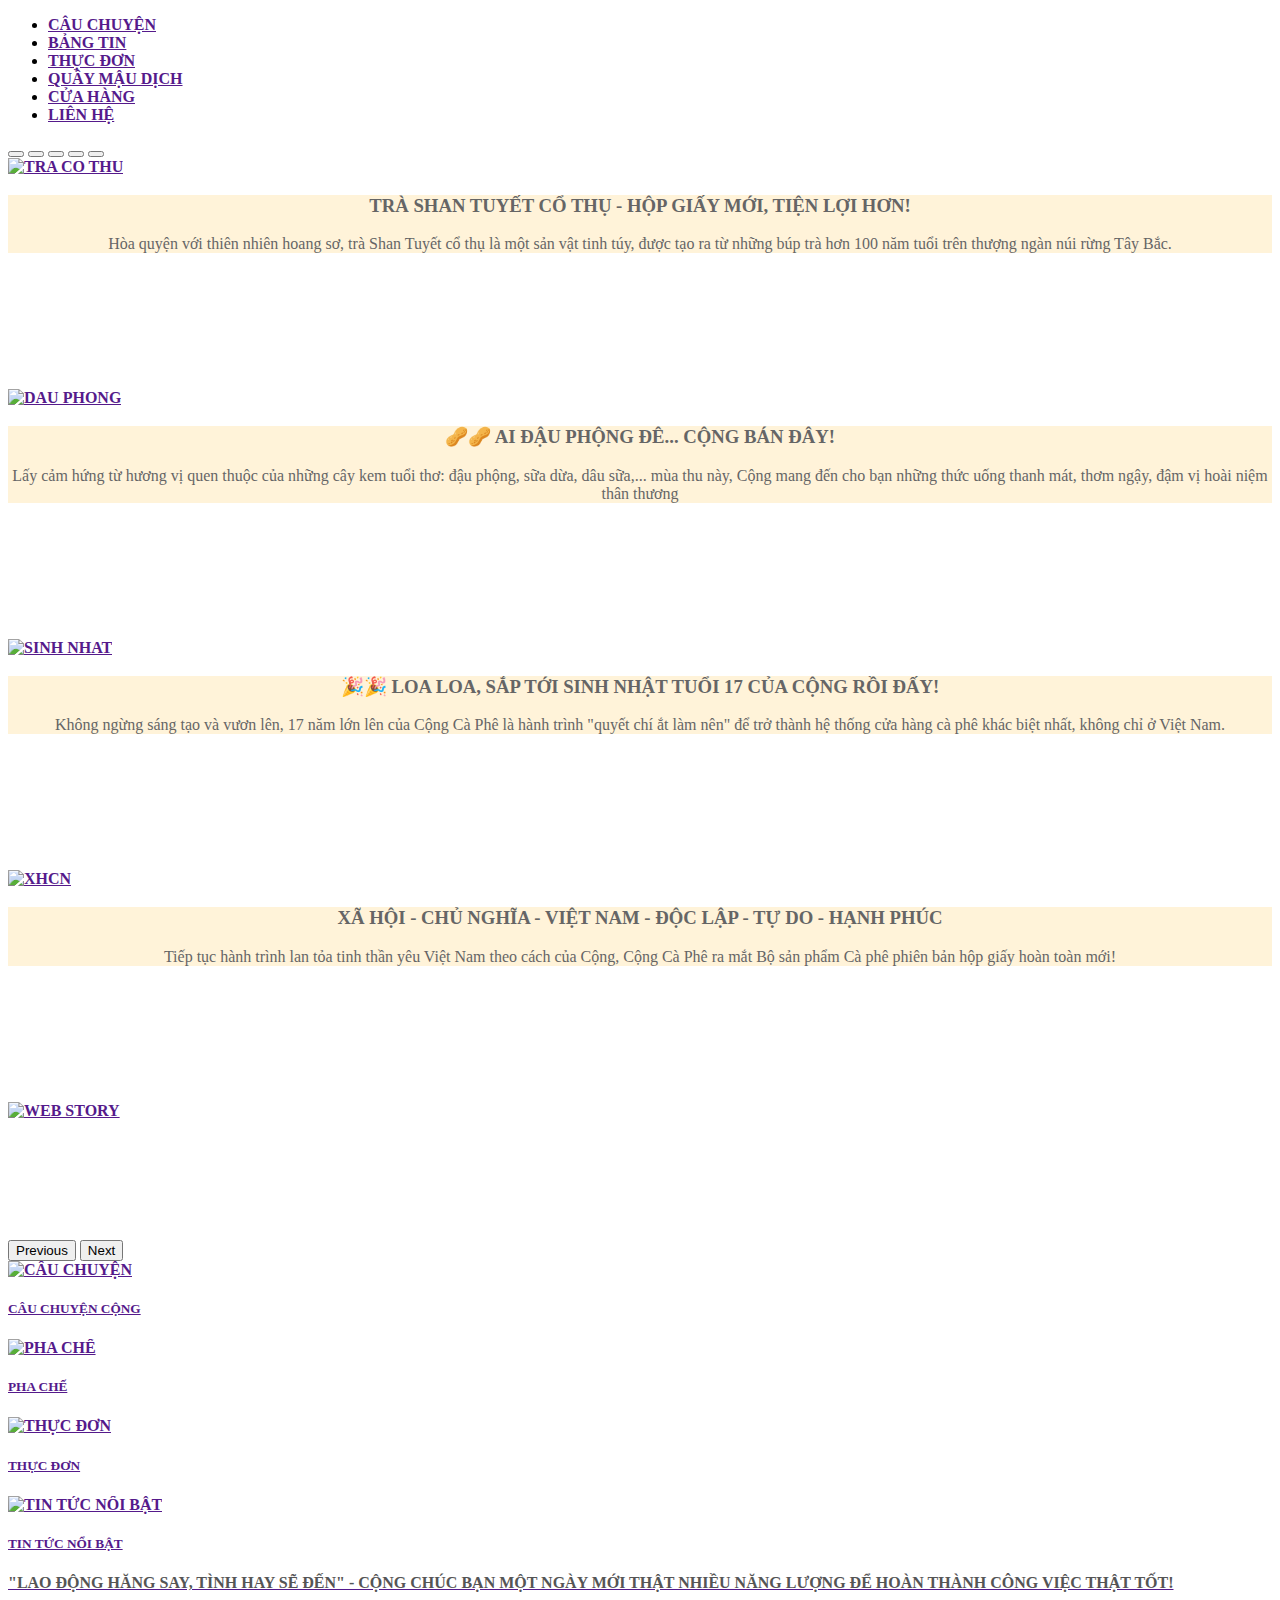
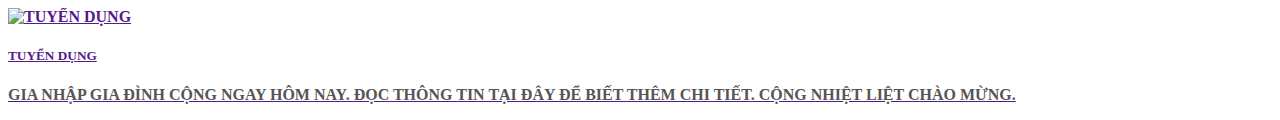
==== Bài tập lớn/Home.html @ 452b2049 "Update Home.html" ====
<!DOCTYPE html>
<html lang="en">
<head>
    <meta charset="UTF-8">
    <meta name="viewport" content="width=device-width, initial-scale=1.0">
    <link href="https://cdn.jsdelivr.net/npm/bootstrap@5.0.2/dist/css/bootstrap.min.css" rel="stylesheet" integrity="sha384-EVSTQN3/azprG1Anm3QDgpJLIm9Nao0Yz1ztcQTwFspd3yD65VohhpuuCOmLASjC" crossorigin="anonymous">
    <script src="https://cdn.jsdelivr.net/npm/bootstrap@5.3.3/dist/js/bootstrap.bundle.min.js"></script>
    <link rel="stylesheet" href="Home.css">
    <title>CAFÉ</title>
</head>
<body>
    <div class="navHome">
        <ul class="nav justify-content-center">
            <li class="nav-item"><a class="nav-link" href="">Câu chuyện</a></li>
            <li class="nav-item"><a class="nav-link" href="">Bảng tin</a></li>
            <li class="nav-item"><a class="nav-link" href="">Thực đơn</a></li>
            <li class="nav-item"><a class="nav-link" href="">Quầy mậu dịch</a></li>
            <li class="nav-item"><a class="nav-link" href="">Cửa hàng</a></li>
            <li class="nav-item"><a class="nav-link" href="">Liên hệ</a></li>
        </ul>

    </div>
    <div class="Pichome">
        <div id="home" class="carousel slide" data-bs-ride="carousel">
            <div  class="carousel-indicators" >

                <button type="button" data-bs-target="#home" data-bs-slide-to="0" class="active" aria-current="true"></button>
                <button type="button" data-bs-target="#home" data-bs-slide-to="1" ></button>
                <button type="button" data-bs-target="#home" data-bs-slide-to="2" ></button>
                <button type="button" data-bs-target="#home" data-bs-slide-to="3" class="visually-hidden"></button>
                <button type="button" data-bs-target="#home" data-bs-slide-to="4" class="visually-hidden"></button>

            </div>

            <div class="carousel-inner">

                <div class="carousel-item active">
                    <a href=""><img src="./images/MicrosoftTeams-image-8.png" alt="Tra Co Thu" class="d-block" style="width: 100%;"></a>
                    <div class="carousel-caption">
                        <h3>TRÀ SHAN TUYẾT CỔ THỤ - HỘP GIẤY MỚI, TIỆN LỢI HƠN!</h3>
                        <p>Hòa quyện với thiên nhiên hoang sơ, trà Shan Tuyết cổ thụ là một sản vật tinh túy, 
                            được tạo ra từ những búp trà hơn 100 năm tuổi trên thượng ngàn núi rừng Tây Bắc.
                        </p>
                    </div>
                </div>

                <div class="carousel-item">
                    <a href=""><img src="./images/Resize-web_Website-VIE-Thumbnail-1.jpg" alt="Dau Phong" class="d-block" style="width: 100%;"></a>
                    <div class="carousel-caption">
                        <h3>🥜🥜 AI ĐẬU PHỘNG ĐÊ... CỘNG BÁN ĐÂY!</h3>
                        <p>Lấy cảm hứng từ hương vị quen thuộc của những cây kem tuổi thơ: đậu phộng, sữa dừa, dâu sữa,... mùa thu này,
                             Cộng mang đến cho bạn những thức uống thanh mát, thơm ngậy, đậm vị hoài niệm thân thương
                        </p>
                    </div>
                </div>

                <div class="carousel-item">
                    <a href=""><img src="./images/web-thumbnail-TV-2.png" alt="sinh nhat" class="d-block" style="width: 100%;"></a>
                    <div class="carousel-caption">
                        <h3>🎉️🎉 LOA LOA, SẮP TỚI SINH NHẬT TUỔI 17 CỦA CỘNG RỒI ĐẤY!</h3>
                        <p>Không ngừng sáng tạo và vươn lên, 17 năm lớn lên của Cộng Cà Phê là hành trình 
                            "quyết chí ắt làm nên" để trở thành hệ thống cửa hàng cà phê khác biệt nhất, 
                            không chỉ ở Việt Nam. 
                        </p>
                      </div>
                </div>

                <div class="carousel-item">
                    <a href=""><img src="./images/XHCN_Resize-01_lần-2.jpg" alt="XHCN" class="d-block" style="width: 100%;"></a>
                    <div class="carousel-caption">
                        <h3>XÃ HỘI - CHỦ NGHĨA - VIỆT NAM - ĐỘC LẬP - TỰ DO - HẠNH PHÚC</h3>
                        <p>Tiếp tục hành trình lan tỏa tinh thần yêu Việt Nam theo cách của Cộng,
                            Cộng Cà Phê ra mắt Bộ sản phẩm Cà phê phiên bản hộp giấy hoàn toàn mới!  
                        </p>
                    </div>
                </div>

                <div class="carousel-item">
                    <a href=""><img src="./images/Website-Our-Story-TVV.jpg" alt="Web Story" class="d-block" style="width: 100%;"></a>
                </div>
                
            </div>

            <button class="carousel-control-prev" type="button" data-bs-target="#home" data-bs-slide="prev">
                <span class="carousel-control-prev-icon" aria-hidden="true"></span>
                <span class="visually-hidden">Previous</span>
            </button>

            <button class="carousel-control-next" type="button" data-bs-target="#home" data-bs-slide="next">
                <span class="carousel-control-next-icon" aria-hidden="true"></span>
                <span class="visually-hidden">Next</span>
            </button>
        </div>
    </div>


    <section class="content">
        <div class="container">
            <div class="row">

                <!-- Câu chuyện -->

                <section class="story">
                    <div class="col-md-12 text-center">
                        <div class="card">
                            <a href="">
                                <img src="./images/story.jpg" class="card-img-top" alt="Câu chuyện">
                                <div class="card-body">
                                    <h5 class="card-title">CÂU CHUYỆN CỘNG</h5>
                                </div>
                            </a>
                        </div>
                     </div>

                </section>
                 

                <!-- Pha chế -->
                <div class="col-md-6 text-center">
                    <div class="card">
                        <a href="">
                            <img src="./images/mixing.jpg" class="card-img-top" alt="Pha chế">
                            <div class="card-body">
                                <h5 class="card-title">PHA CHẾ</h5>
                            </div>
                        </a>
                    </div>
                </div>

                <!-- Thực đơn -->
                <div class="col-md-6 text-center">
                    <div class="card">
                        <a href="">
                            <img src="./images/mune.jpg" class="card-img-top" alt="Thực đơn">
                            <div class="card-body">
                                <h5 class="card-title">THỰC ĐƠN</h5>
                            </div>
                        </a>
                    </div>
                </div>
            </div>

            <!-- Tin tức nổi bật -->
            <div class="row mt-4">
                <div class="col-md-12 text-center">
                    <div class="card">
                        <a href="">
                            <img src="./images/news.jpg" class="card-img-top" alt="Tin tức nổi bật">
                            <div class="card-body">
                                <h5 class="card-title">TIN TỨC NỔI BẬT</h5>
                                <p class="card-text">"Lao động hăng say, tình hay sẽ đến" - Cộng chúc bạn một ngày mới thật nhiều năng lượng để hoàn thành công việc thật tốt!</p>
                            </div>
                        </a>
                    </div>
                </div>
            </div>

            <!-- Tuyển dụng -->
            <div class="row mt-4">
                <div class="col-md-12 text-center">
                    <div class="card">
                        <a href="">
                            <img src="./images/recruit.jpg" class="card-img-top" alt="Tuyển dụng">
                            <div class="card-body">
                                <h5 class="card-title">TUYỂN DỤNG</h5>
                                <p class="card-text">Gia nhập gia đình Cộng ngay hôm nay. Đọc thông tin tại đây để biết thêm chi tiết. Cộng nhiệt liệt chào mừng.</p>
                            </div>
                        </a>
                    </div>
                </div>
            </div>

        </div>
    </section>

    
</body>
</html>
---- Bài tập lớn/Home.css ----
.carousel-caption {
    position: static !important;
    background-color:#FFF2D5;
    text-align: center;
    opacity: 90%;
    /* width: 100%; */
}
.carousel-caption h3,p{
    color: #555555;
}

.carousel-item{
    padding-bottom: 120px;
}

a{
    text-transform: uppercase;
    font-weight: bold;
}
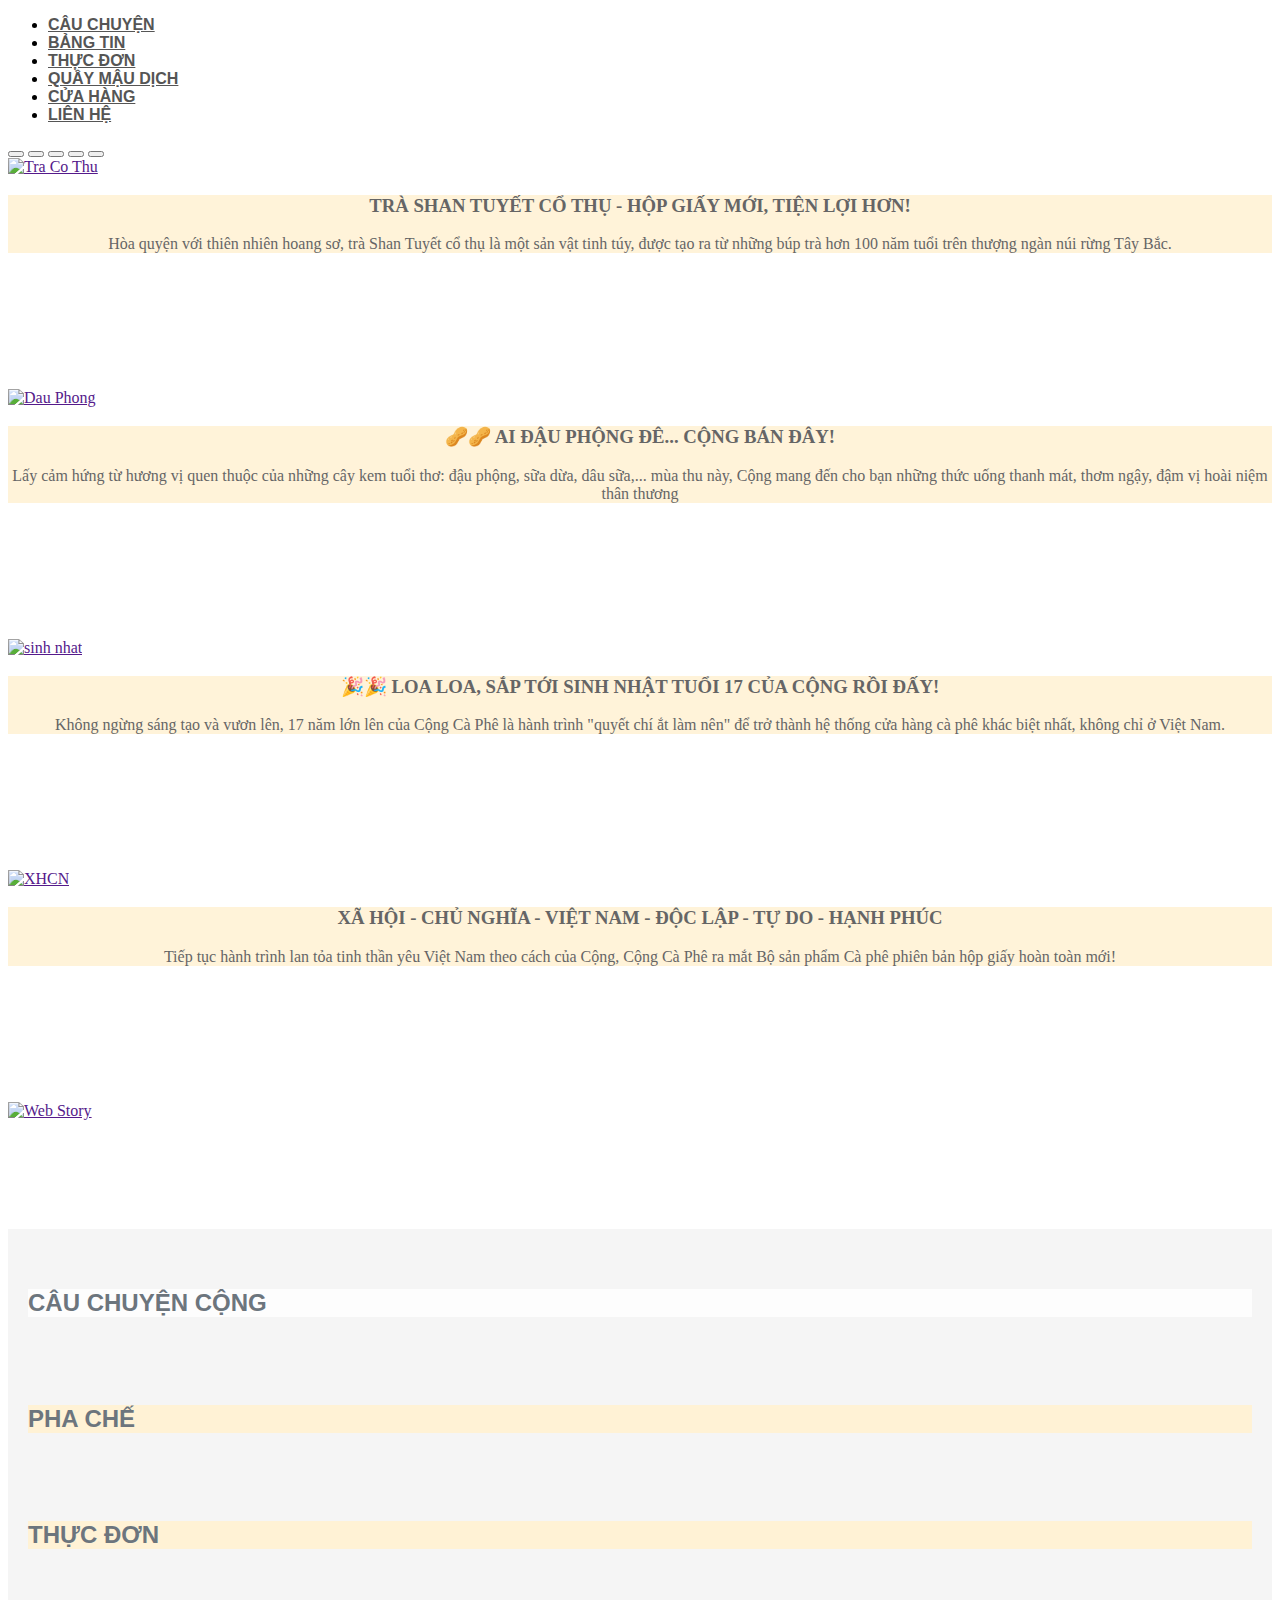
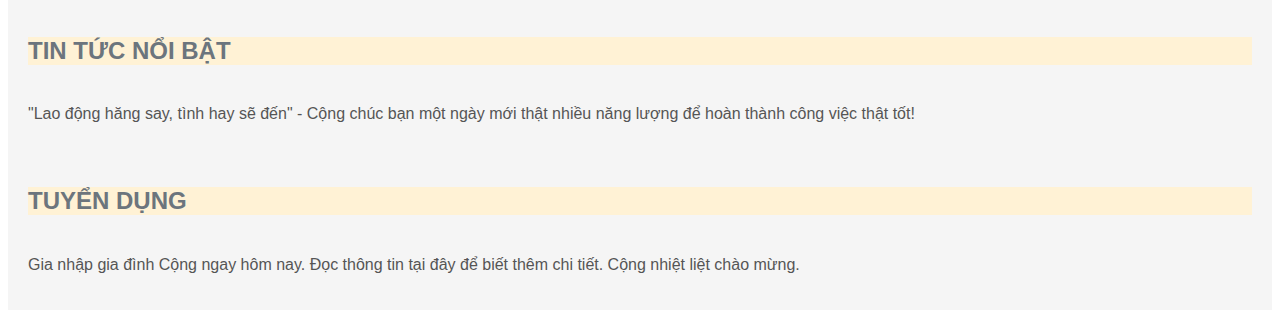
==== commit 4ed3a8ad: "Update Home.html" ====
--- a/Bài tập lớn/Home.html
+++ b/Bài tập lớn/Home.html
@@ -105,6 +105,13 @@
                         <div class="card">
                             <a href="">
                                 <img src="./images/story.jpg" class="card-img-top" alt="Câu chuyện">
+                            </a>
+                            <a href="">
+                                <div class="bcolor">
+                                    
+                                </div>
+                            </a>
+                            <a href="">
                                 <div class="card-body">
                                     <h5 class="card-title">CÂU CHUYỆN CỘNG</h5>
                                 </div>
@@ -120,11 +127,14 @@
                     <div class="card">
                         <a href="">
                             <img src="./images/mixing.jpg" class="card-img-top" alt="Pha chế">
+                        </a>
+                        <a href="">
                             <div class="card-body">
                                 <h5 class="card-title">PHA CHẾ</h5>
                             </div>
                         </a>
                     </div>
+                    
                 </div>
 
                 <!-- Thực đơn -->
@@ -132,6 +142,8 @@
                     <div class="card">
                         <a href="">
                             <img src="./images/mune.jpg" class="card-img-top" alt="Thực đơn">
+                        </a>
+                        <a href="">
                             <div class="card-body">
                                 <h5 class="card-title">THỰC ĐƠN</h5>
                             </div>
@@ -146,6 +158,8 @@
                     <div class="card">
                         <a href="">
                             <img src="./images/news.jpg" class="card-img-top" alt="Tin tức nổi bật">
+                        </a>
+                        <a href=""> 
                             <div class="card-body">
                                 <h5 class="card-title">TIN TỨC NỔI BẬT</h5>
                                 <p class="card-text">"Lao động hăng say, tình hay sẽ đến" - Cộng chúc bạn một ngày mới thật nhiều năng lượng để hoàn thành công việc thật tốt!</p>
@@ -159,7 +173,6 @@
             <div class="row mt-4">
                 <div class="col-md-12 text-center">
                     <div class="card">
-                        <a href="">
                             <img src="./images/recruit.jpg" class="card-img-top" alt="Tuyển dụng">
                             <div class="card-body">
                                 <h5 class="card-title">TUYỂN DỤNG</h5>
--- a/Bài tập lớn/Home.css
+++ b/Bài tập lớn/Home.css
@@ -13,7 +13,67 @@
     padding-bottom: 120px;
 }
 
-a{
+.nav-link{
     text-transform: uppercase;
     font-weight: bold;
+    color: #555555;
+    font-family: Arial, Helvetica, sans-serif;
 }
+
+.content div{
+    font-family: Arial, sans-serif;
+    background-color: #f5f5f5;
+    
+}
+
+.card-title{
+    background-color: #FFF2D5;
+    position: relative;
+
+}
+
+/* .story{
+    background-size: cover;
+    padding: 100px 0;
+    color: #fff;
+} */
+
+.story h5{
+    background-color: rgba(255, 255, 255, 0.8);
+    position: relative;
+    z-index: 1;
+}
+
+.card {
+    display: block;
+    border: none;
+    background-color: transparent;
+}
+
+.card img {
+    width: 100%;
+    height: auto;
+}
+
+.card a{
+    text-decoration: none;
+}
+
+.card-body {
+    background-color: rgba(255, 255, 255, 0.8);
+    padding: 20px;
+    margin-top: -50px;
+    position: relative;
+    z-index: 1;
+}
+
+.card-title {
+    font-size: 1.5em;
+    font-weight: bold;
+    text-transform: uppercase;
+    color: #6c757d;
+    
+}
+
+  
+
